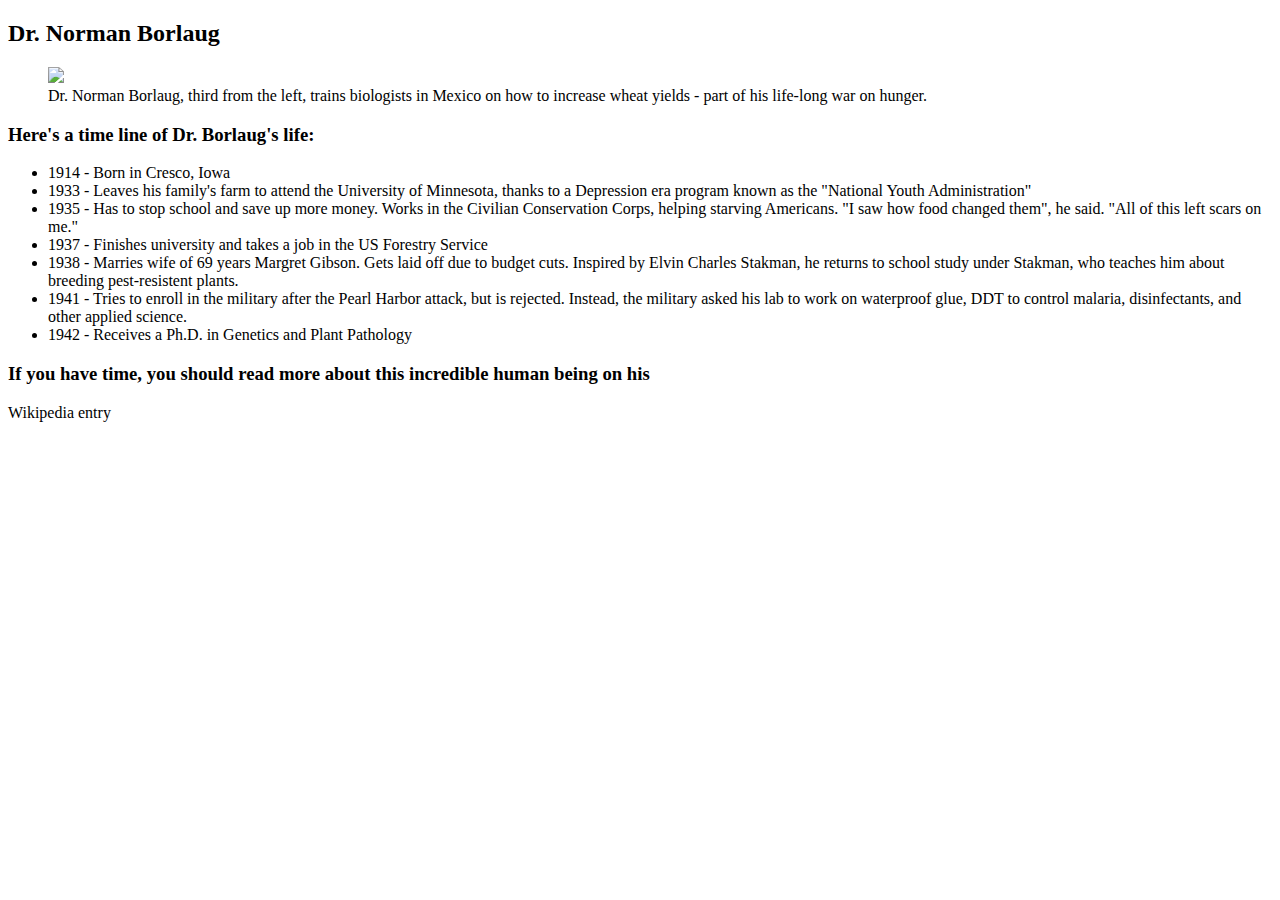
==== Ayfo-Samuel test.html @ 0aa48f78 "i am add new html" ====
<!DOCTYPE html>
<html lang="en">
<head>
    <meta charset="UTF-8">
    <meta http-equiv="X-UA-Compatible" content="IE=edge">
    <meta name="viewport" content="width=device-width, initial-scale=1.0">
    <title>Document</title>
</head>
<body>
    <main id = "main">
        <h2 id = "title">Dr. Norman Borlaug</h2>
        <figure id = "img-div">
          <img id = "image" src = " https://cdn.freecodecamp.org/testable-projects-fcc/images/tribute-page-main-image.jpg" />
          <figcaption id = img-caption>
            Dr. Norman Borlaug, third from the left, trains biologists in Mexico on how to increase wheat yields - part of his
            life-long war on hunger.
          </figcaption>
        </figure>
        <section id = "tribute-info">  
          <h3> Here's a time line of Dr. Borlaug's life:</h3>
           <ul>
             <li>1914 - Born in Cresco, Iowa </li>
             <li> 1933 - Leaves his family's farm to attend the University of Minnesota, thanks to a Depression era program known as the "National Youth Administration" </li>
             <li>1935 - Has to stop school and save up more money. Works in the Civilian Conservation Corps, helping starving Americans. "I saw how food changed them", he said. "All of this left scars on me." </li>
             <li> 1937 - Finishes university and takes a job in the US Forestry Service </li>
             <li> 1938 - Marries wife of 69 years Margret Gibson. Gets laid off due to budget cuts. Inspired by Elvin Charles Stakman, he returns to school study under Stakman, who teaches him about breeding pest-resistent plants. </li>
             <li> 1941 - Tries to enroll in the military after the Pearl Harbor attack, but is rejected. Instead, the military asked his lab to work on waterproof glue, DDT to control malaria, disinfectants, and other applied science. </li>
             <li> 1942 - Receives a Ph.D. in Genetics and Plant Pathology </li>
              </ul>
        </section>
        <h3>
            If you have time, you should read more about this incredible human
                being on his
                
            </h3>
            <a target = "_blank" id=" tribute-link "> Wikipedia entry </a>
      </main>
</body>
</html>
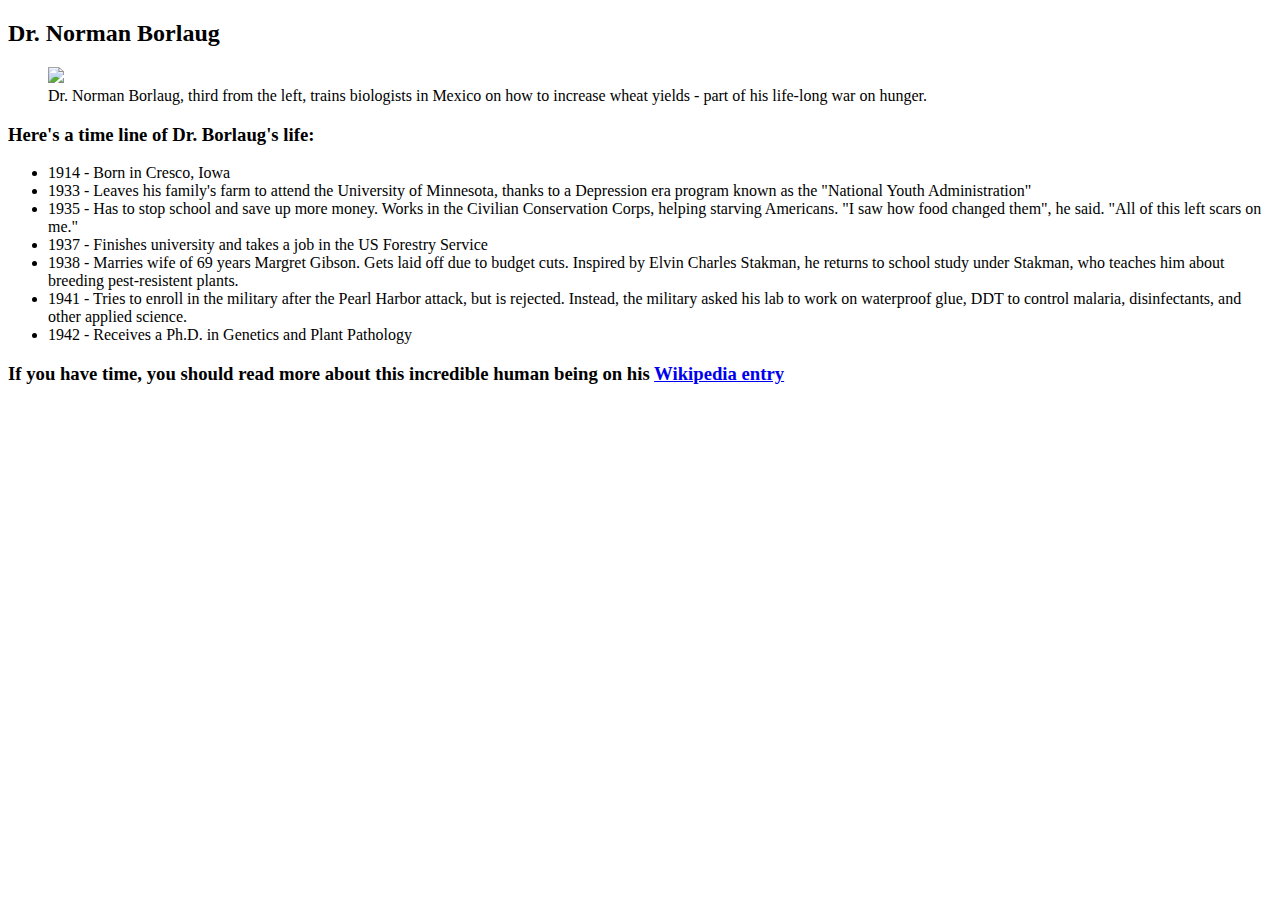
==== commit 565bd486: "i am added a linke" ====
--- a/Ayfo-Samuel test.html
+++ b/Ayfo-Samuel test.html
@@ -32,8 +32,8 @@
             If you have time, you should read more about this incredible human
                 being on his
                 
+                <a href="https://en.wikipedia.org/wiki/Norman_Borlaug"" target = "_blank" id=" tribute-link "> Wikipedia entry </a>
             </h3>
-            <a target = "_blank" id=" tribute-link "> Wikipedia entry </a>
       </main>
 </body>
 </html>